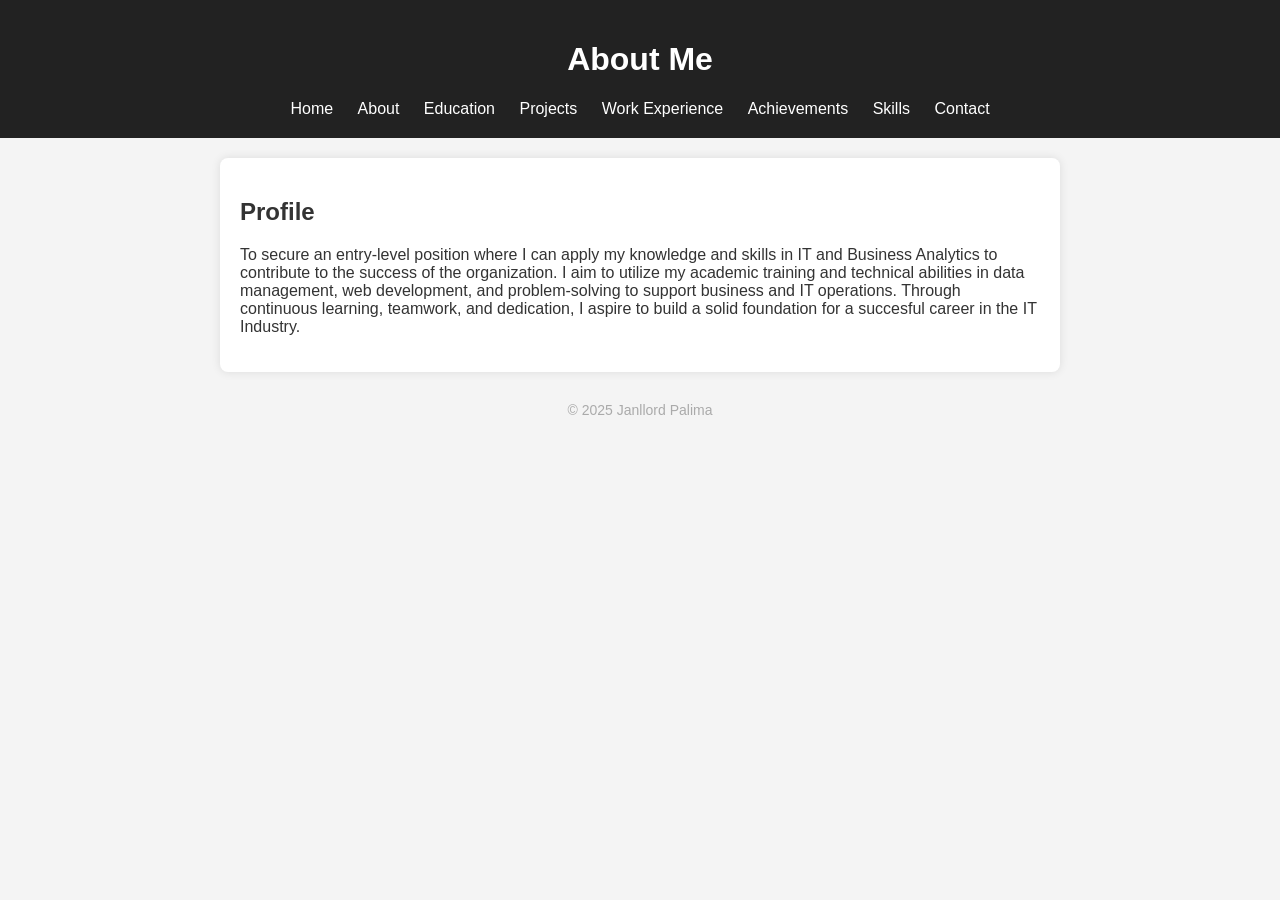
==== about.html @ eea7830a "Create about.html" ====
<!DOCTYPE html>
<html lang="en">
<head>
  <meta charset="UTF-8" />
  <meta name="viewport" content="width=device-width, initial-scale=1.0"/>
  <title>About - Janllord</title>
  <link rel="stylesheet" href="style.css">
</head>
<body>
  <header>
    <h1>About Me</h1>
    <nav>
      <a href="index.html">Home</a>
      <a href="about.html">About</a>
      <a href="education.html">Education</a>
      <a href="projects.html">Projects</a>
      <a href="experience.html">Work Experience</a>
      <a href="achievements.html">Achievements</a>
      <a href="knowledge.html">Skills</a>
      <a href="contact.html">Contact</a>
    </nav>
  </header>

  <main>
    <h2>Profile</h2>
    <p>To secure an entry-level position where I can apply my knowledge and skills in IT and Business Analytics to contribute to the success of the organization. I aim to utilize my academic training and technical abilities in data management, web development, and problem-solving to support business and IT operations. Through continuous learning, teamwork, and dedication, I aspire to build a solid foundation for a succesful career in the IT Industry.</p>
  </main>

  <footer>
    &copy; 2025 Janllord Palima
  </footer>
</body>
</html>
---- style.css ----
body {
    background-image: 
    url(JANLLORD1.jpg);
    background-size: cover;
    background-repeat: no-repeat;
    background-attachment: fixed;
    background-position: center;
  font-family: Arial, sans-serif;
  margin: 0;
  background-color: #f4f4f4;
  color: #333;
}

header {
  background-color: #222;
  color: white;
  padding: 20px;
  text-align: center;
}

nav {
  margin-top: 10px;
}

nav a {
  color: white;
  margin: 0 10px;
  text-decoration: none;
}

main {
  padding: 20px;
  background: white;
  margin: 20px auto;
  max-width: 800px;
  border-radius: 8px;
  box-shadow: 0 0 10px rgba(0,0,0,0.1);
}

footer {
  text-align: center;
  padding: 10px;
  font-size: 14px;
  color: #aaa;
}

.download-btn {
    display: inline-block;
    padding: 12px 20px;
    background-color: #222;
    color: #fff;
    text-decoration: none;
    font-weight: bold;
    border-radius: 5px;
    transition: background-color 0.3s ease;
  }
  
  .download-btn:hover {
    background-color: #444;
  }
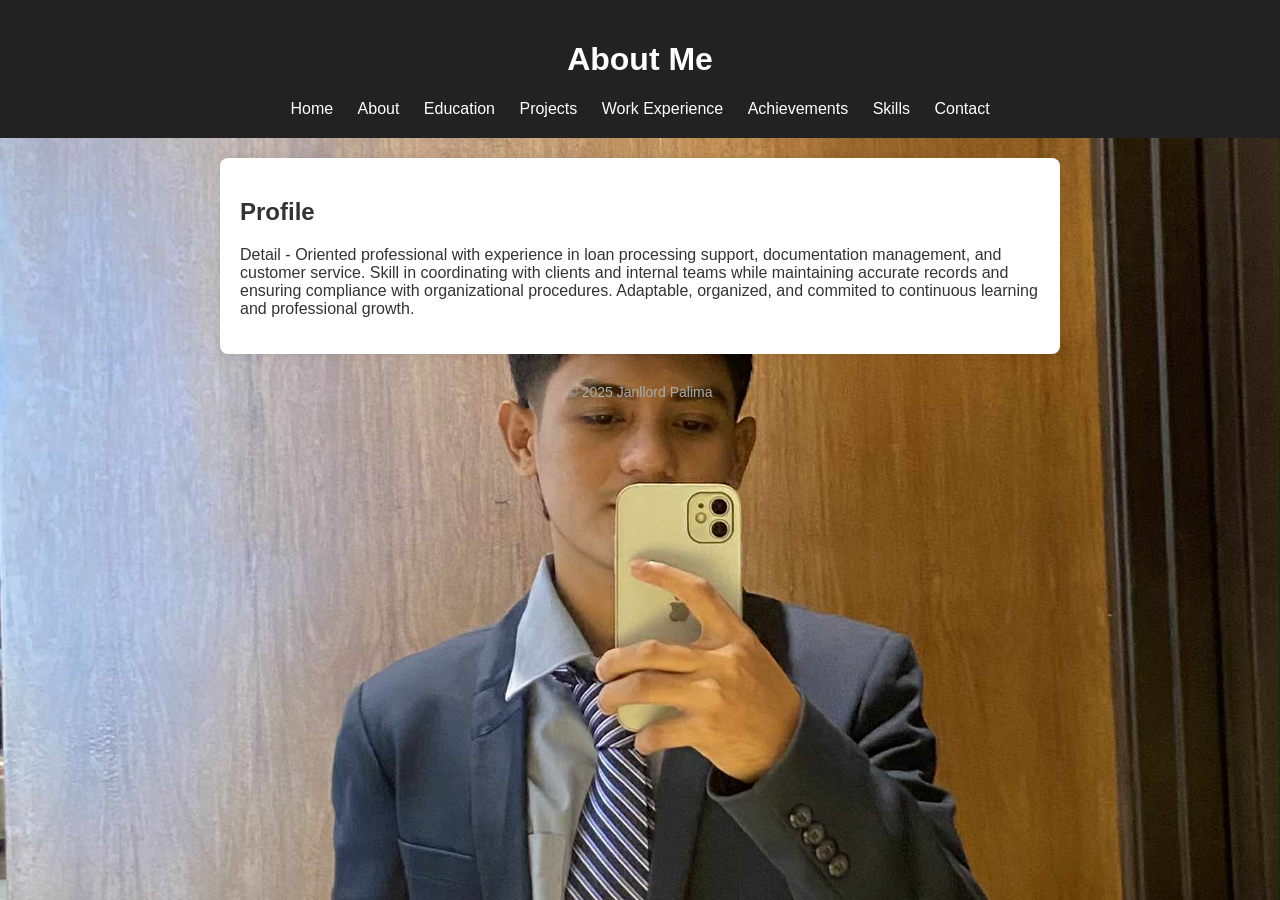
==== commit 4d04243b: "Update about.html" ====
--- a/about.html
+++ b/about.html
@@ -23,7 +23,7 @@
 
   <main>
     <h2>Profile</h2>
-    <p>To secure an entry-level position where I can apply my knowledge and skills in IT and Business Analytics to contribute to the success of the organization. I aim to utilize my academic training and technical abilities in data management, web development, and problem-solving to support business and IT operations. Through continuous learning, teamwork, and dedication, I aspire to build a solid foundation for a succesful career in the IT Industry.</p>
+    <p>Detail - Oriented professional with experience in loan processing support, documentation management, and customer service. Skill in coordinating with clients and internal teams while maintaining accurate records and ensuring compliance with organizational procedures. Adaptable, organized, and commited to continuous learning and professional growth.</p>
   </main>
 
   <footer>
